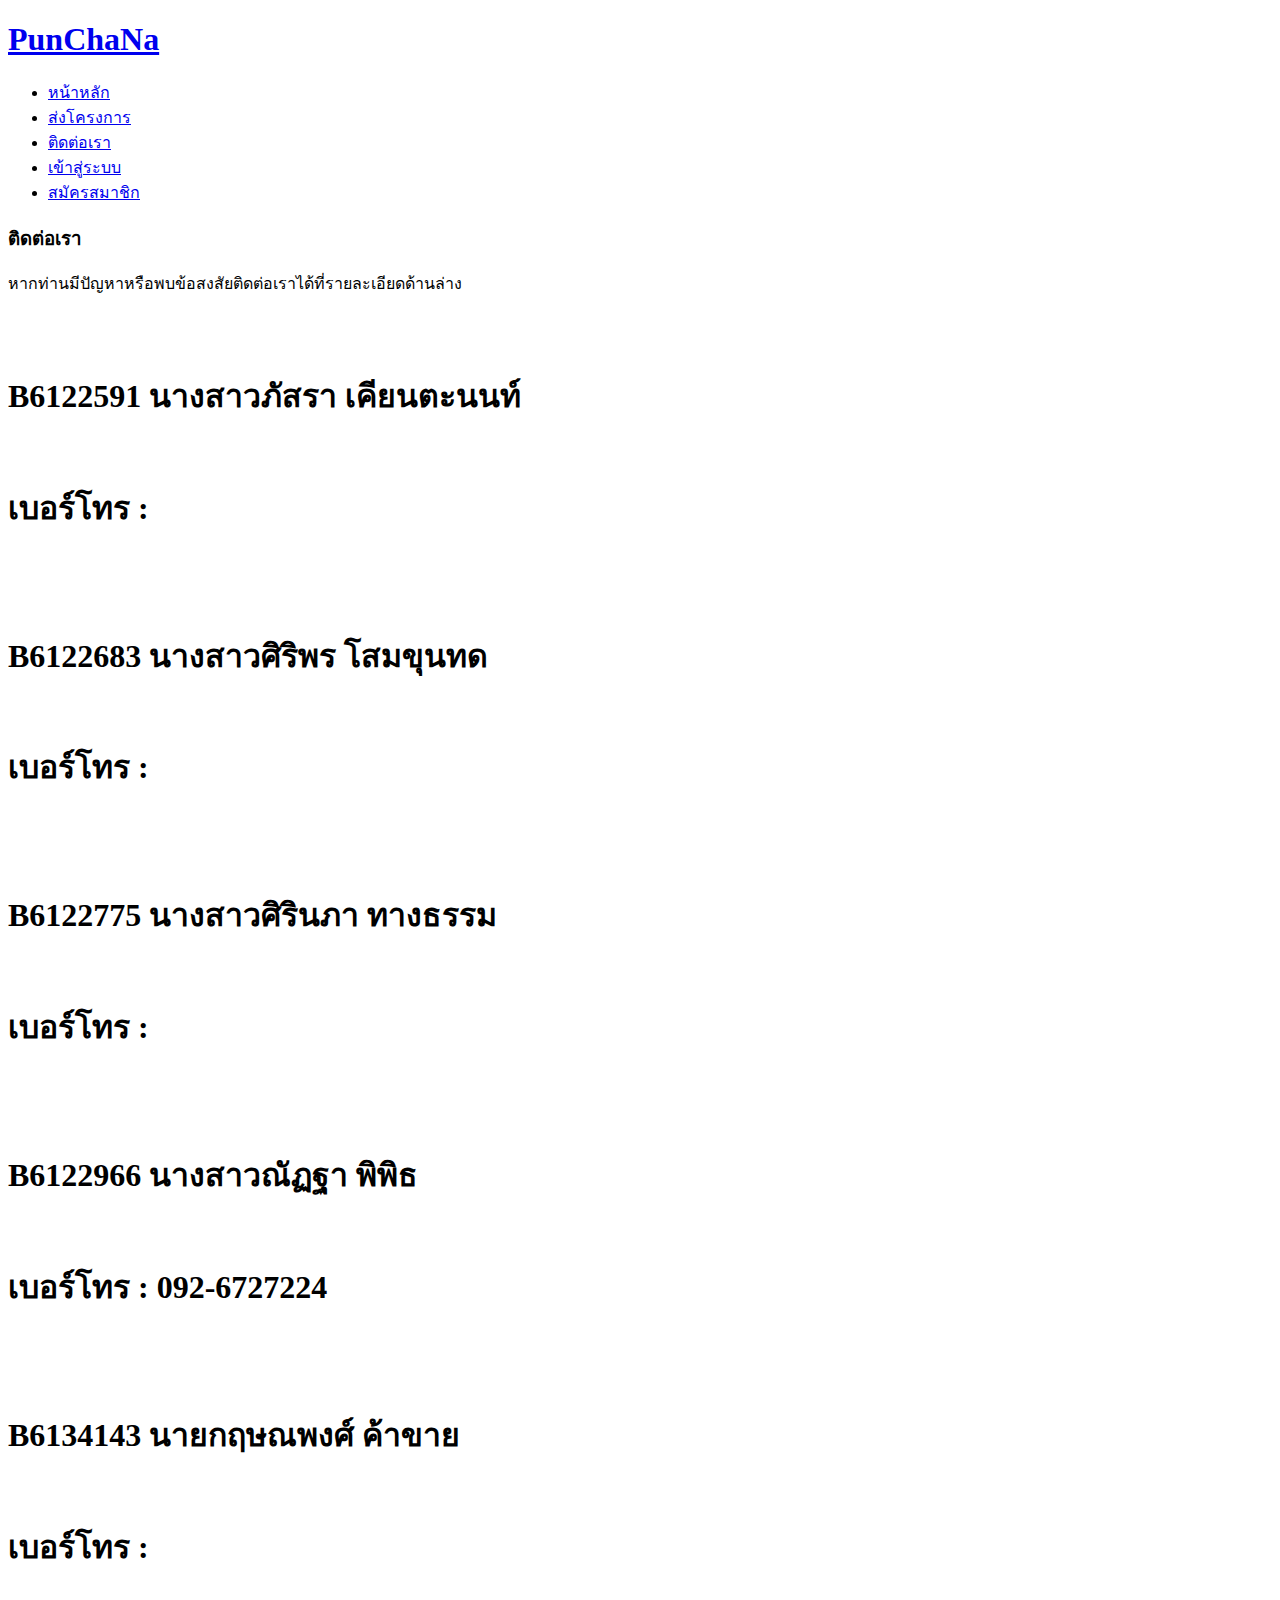
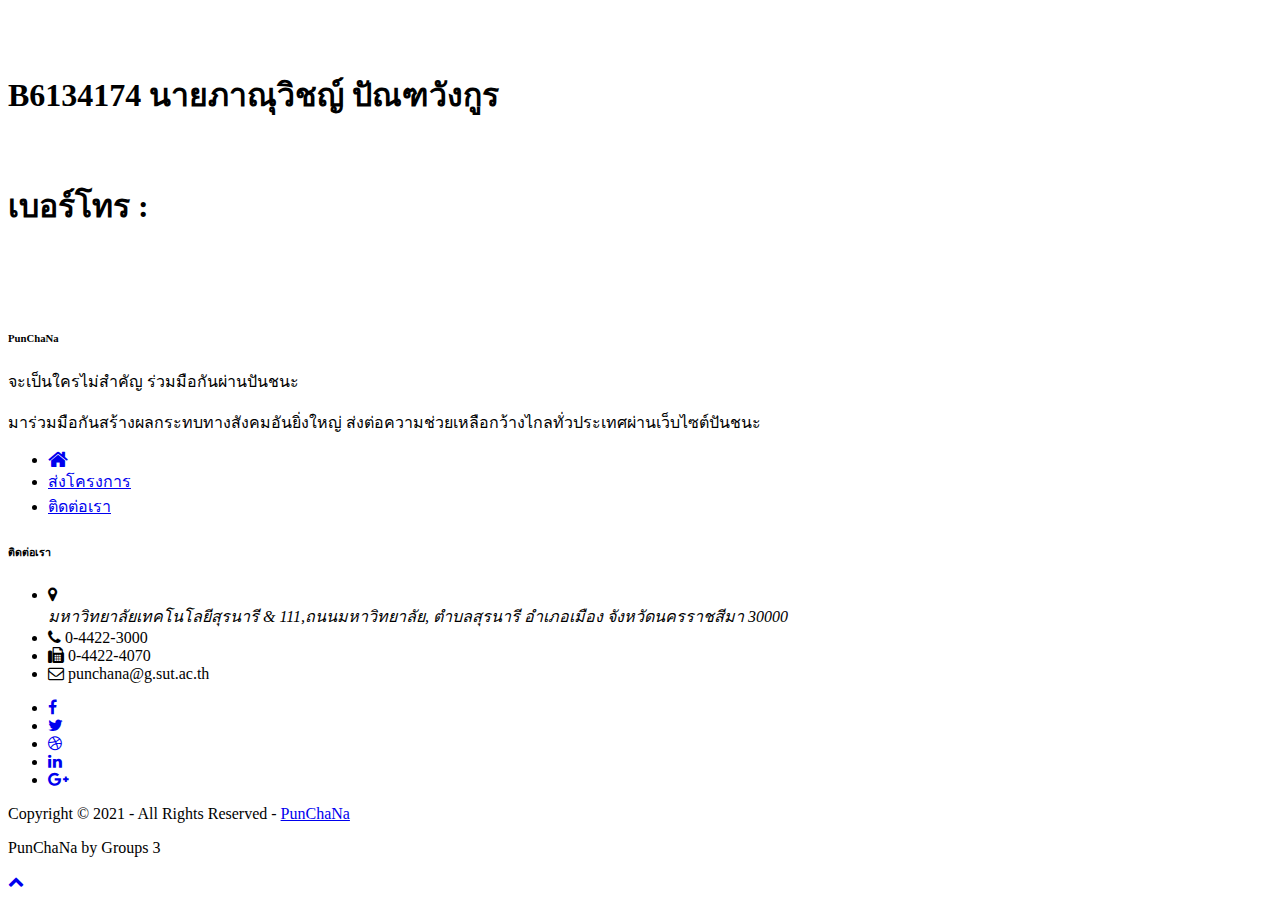
==== contact2.html @ 2112102c "contact add" ====
<!DOCTYPE html>
<html lang="">
<head>
<title>ปันชนะ</title>
<meta charset="utf-8">
<meta name="viewport" content="width=device-width, initial-scale=1.0, maximum-scale=1.0, user-scalable=no">

<link rel="stylesheet" href="https://cdnjs.cloudflare.com/ajax/libs/font-awesome/4.7.0/css/font-awesome.min.css">
<link href="layout/styles/layout.css" rel="stylesheet" type="text/css" media="all">
</head>
<body id="top">
<!-- ################################################################################################ -->
<!-- ################################################################################################ -->
<!-- ################################################################################################ -->
<!-- Top Background Image Wrapper -->
<div class="bgded overlay" style="background-image:url('images/demo/backgrounds/01.png');"> 
  <!-- ################################################################################################ -->
  <div class="wrapper row1">
    <header id="header" class="hoc clear"> 
      <!-- ################################################################################################ -->
      <div id="logo" class="fl_left">

        <h1><img src="images/logo4.png" alt="" ><a href="index.html">PunChaNa</a></h1>
      </div>
      <nav id="mainav" class="fl_right">
        <ul class="clear">
          <li><a href="home.php">หน้าหลัก</a></li>
          <li><a href="submission.html">ส่งโครงการ</a></li>
          <li><a href="contact2.html">ติดต่อเรา</a></li>
          <li><a href="login.php">เข้าสู่ระบบ</a></li>
          <li><a href="register.php">สมัครสมาชิก</a></li>
        </ul>
      </nav>
      <!-- ################################################################################################ -->
    </header>
  </div>
  <!-- ################################################################################################ -->
  
</div>
<!-- End Top Background Image Wrapper -->

<!-- ################################################################################################ -->
<div class="wrapper row3">
  <main class="hoc container clear"> 
    <!-- main body -->
    <!-- ################################################################################################ -->
    <div class="sectiontitle">
      <h3 class="heading">ติดต่อเรา</h3>
      <p>หากท่านมีปัญหาหรือพบข้อสงสัยติดต่อเราได้ที่รายละเอียดด้านล่าง</p>
      <br><br>
      <p>
        <h1>B6122591 นางสาวภัสรา เคียนตะนนท์</h1><br>
        <h1>เบอร์โทร :  </h1><br>
        <br><br>
        <h1>B6122683 นางสาวศิริพร โสมขุนทด</h1><br>
        <h1>เบอร์โทร :  </h1><br>
        <br><br>
        <h1>B6122775 นางสาวศิรินภา ทางธรรม</h1><br>
        <h1>เบอร์โทร :  </h1><br>
        <br><br>
        <h1>B6122966 นางสาวณัฏฐา พิพิธ</h1><br>
        <h1>เบอร์โทร : 092-6727224 </h1><br>
        <br><br>
        <h1>B6134143 นายกฤษณพงศ์ ค้าขาย</h1><br>
        <h1>เบอร์โทร :  </h1><br>
        <br><br>
        <h1>B6134174 นายภาณุวิชญ์ ปัณฑวังกูร</h1><br>
        <h1>เบอร์โทร :  </h1><br>
        <br><br>
      </p>
      
    </div>
    
    <!-- ################################################################################################ -->
    <!-- / main body -->
    <div class="clear"></div>
  </main>
</div>

<!-- ################################################################################################ -->
<!-- ################################################################################################ -->
<div class="wrapper row4 bgded overlay" style="background-image:url('images/demo/backgrounds/02.png');">
  <footer id="footer" class="hoc clear"> 
    <!-- ################################################################################################ -->
    <div class="one_third first">
      <h6 class="heading"><img src="images/logo4.png" alt="" >PunChaNa</h6>
      <p>จะเป็นใครไม่สำคัญ ร่วมมือกันผ่านปันชนะ</p>
      <p class="btmspace-50">มาร่วมมือกันสร้างผลกระทบทางสังคมอันยิ่งใหญ่ ส่งต่อความช่วยเหลือกว้างไกลทั่วประเทศผ่านเว็บไซต์ปันชนะ</p>
      <nav>
        <ul class="nospace">
          <li><a href="home.html"><i class="fa fa-lg fa-home"></i></a></li>
          <li><a href="project.php">ส่งโครงการ</a></li>
          <li><a href="contact2.html">ติดต่อเรา</a></li>
       
          
        </ul>
      </nav>
    </div>
    <div class="one_third">
      <h6 class="heading">ติดต่อเรา</h6>
      <ul class="nospace btmspace-30 linklist contact">
        <li><i class="fa fa-map-marker"></i>
          <address>
          มหาวิทยาลัยเทคโนโลยีสุรนารี &amp; 111,ถนนมหาวิทยาลัย, ตำบลสุรนารี อำเภอเมือง จังหวัดนครราชสีมา 30000
          </address>
        </li>
        <li><i class="fa fa-phone"></i> 0-4422-3000</li>
        <li><i class="fa fa-fax"></i> 0-4422-4070</li>
        <li><i class="fa fa-envelope-o"></i> punchana@g.sut.ac.th</li>
      </ul>
      <ul class="faico clear">
        <li><a class="faicon-facebook" href="https://www.facebook.com/"><i class="fa fa-facebook"></i></a></li>
        <li><a class="faicon-twitter" href="https://www.twitter.com/"><i class="fa fa-twitter"></i></a></li>
        <li><a class="faicon-dribble" href="https://www.dribbble.com/"><i class="fa fa-dribbble"></i></a></li>
        <li><a class="faicon-linkedin" href="https://www.linkedin.com/"><i class="fa fa-linkedin"></i></a></li>
        <li><a class="faicon-google-plus" href="https://www.google.com/"><i class="fa fa-google-plus"></i></a></li>
        
      </ul>
    </div>
   
    <!-- ################################################################################################ -->
  </footer>
</div>
<!-- ################################################################################################ -->
<!-- ################################################################################################ -->
<!-- ################################################################################################ -->
<div class="wrapper row5">
  <div id="copyright" class="hoc clear"> 
    <!-- ################################################################################################ -->
    <p class="fl_left">Copyright &copy; 2021 - All Rights Reserved - <a href="#">PunChaNa</a></p>
    <p class="fl_right">PunChaNa by Groups 3</a></p>
    <!-- ################################################################################################ -->
  </div>
</div>
<!-- ################################################################################################ -->
<!-- ################################################################################################ -->
<!-- ################################################################################################ -->
<a id="backtotop" href="#top"><i class="fa fa-chevron-up"></i></a>
<!-- JAVASCRIPTS -->
<script src="layout/scripts/jquery.min.js"></script>
<script src="https://ajax.googleapis.com/ajax/libs/jquery/2.2.0/jquery.min.js"></script>  
<script src="layout/scripts/jquery.backtotop.js"></script>
<script src="layout/scripts/jquery.mobilemenu.js"></script>
<script src="https://stackpath.bootstrapcdn.com/bootstrap/4.3.1/js/bootstrap.min.js" integrity="sha384-JjSmVgyd0p3pXB1rRibZUAYoIIy6OrQ6VrjIEaFf/nJGzIxFDsf4x0xIM+B07jRM" crossorigin="anonymous"></script>
</body>
</html>
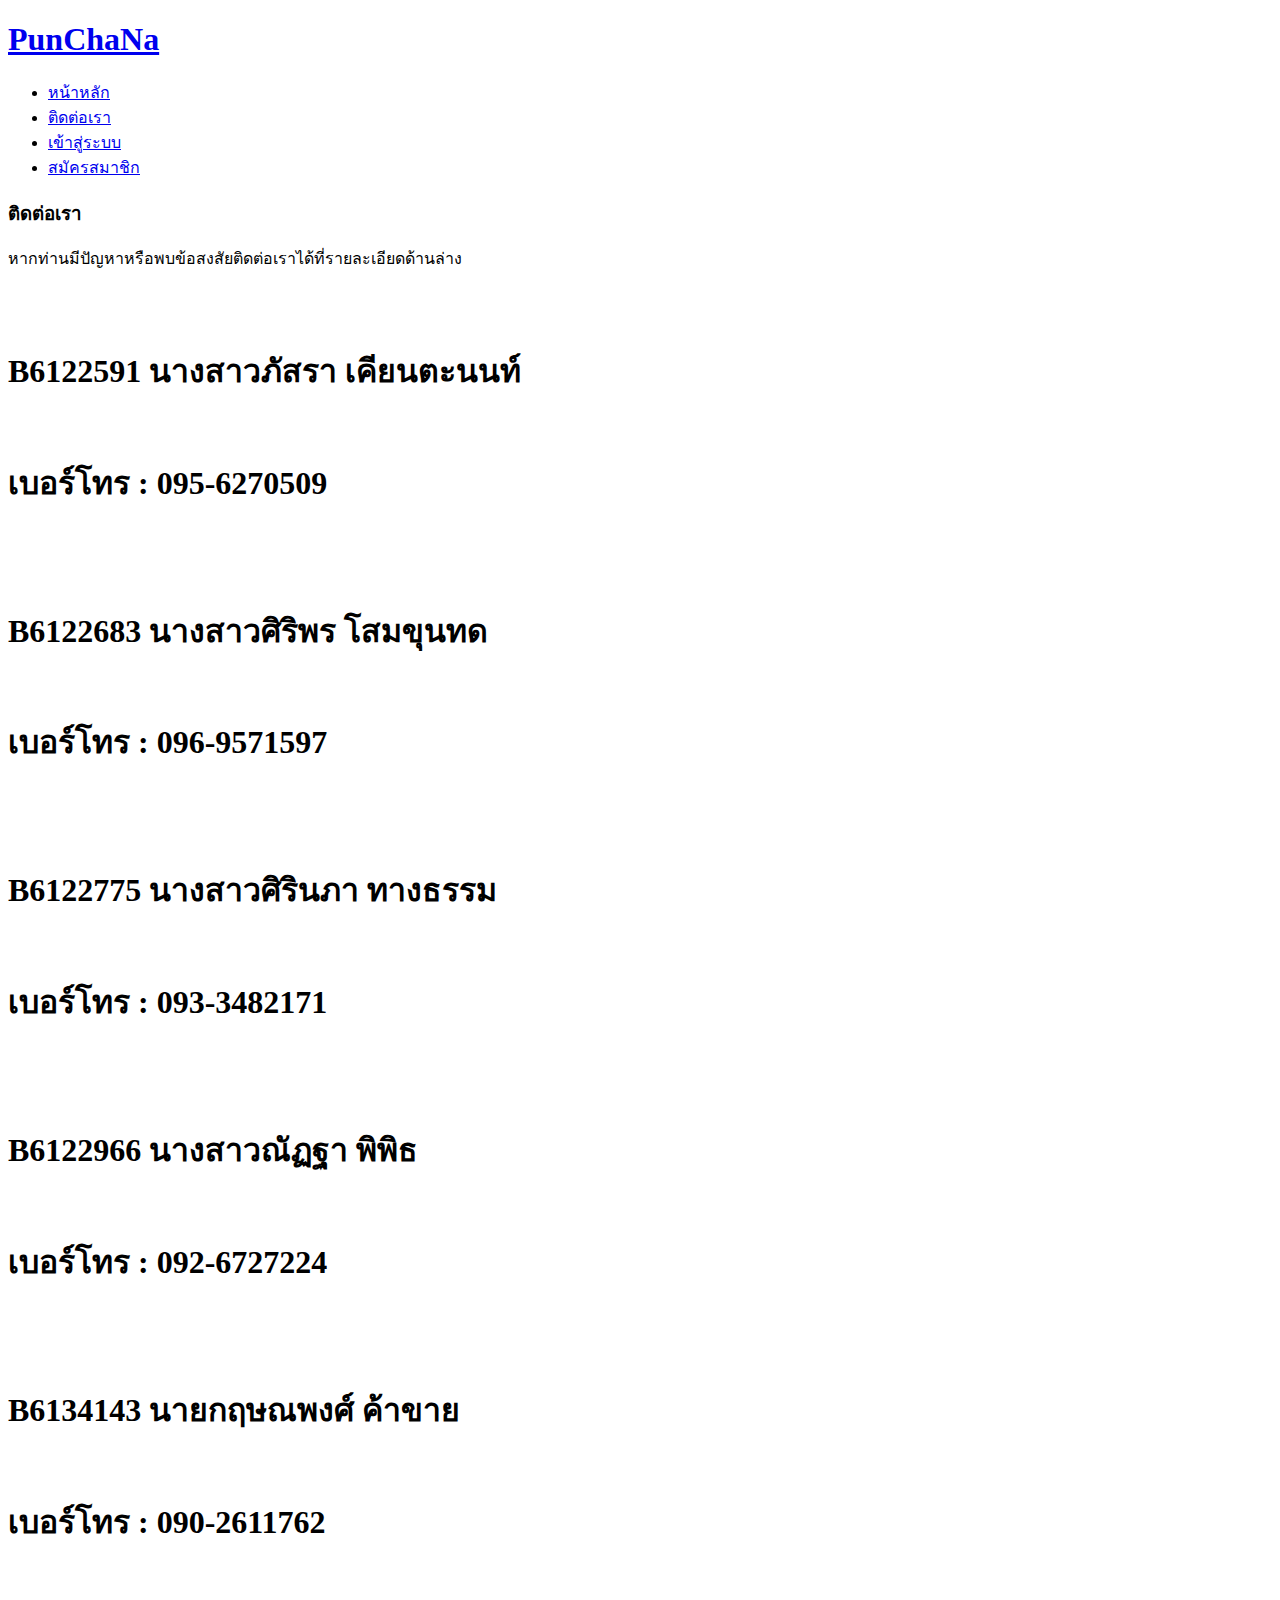
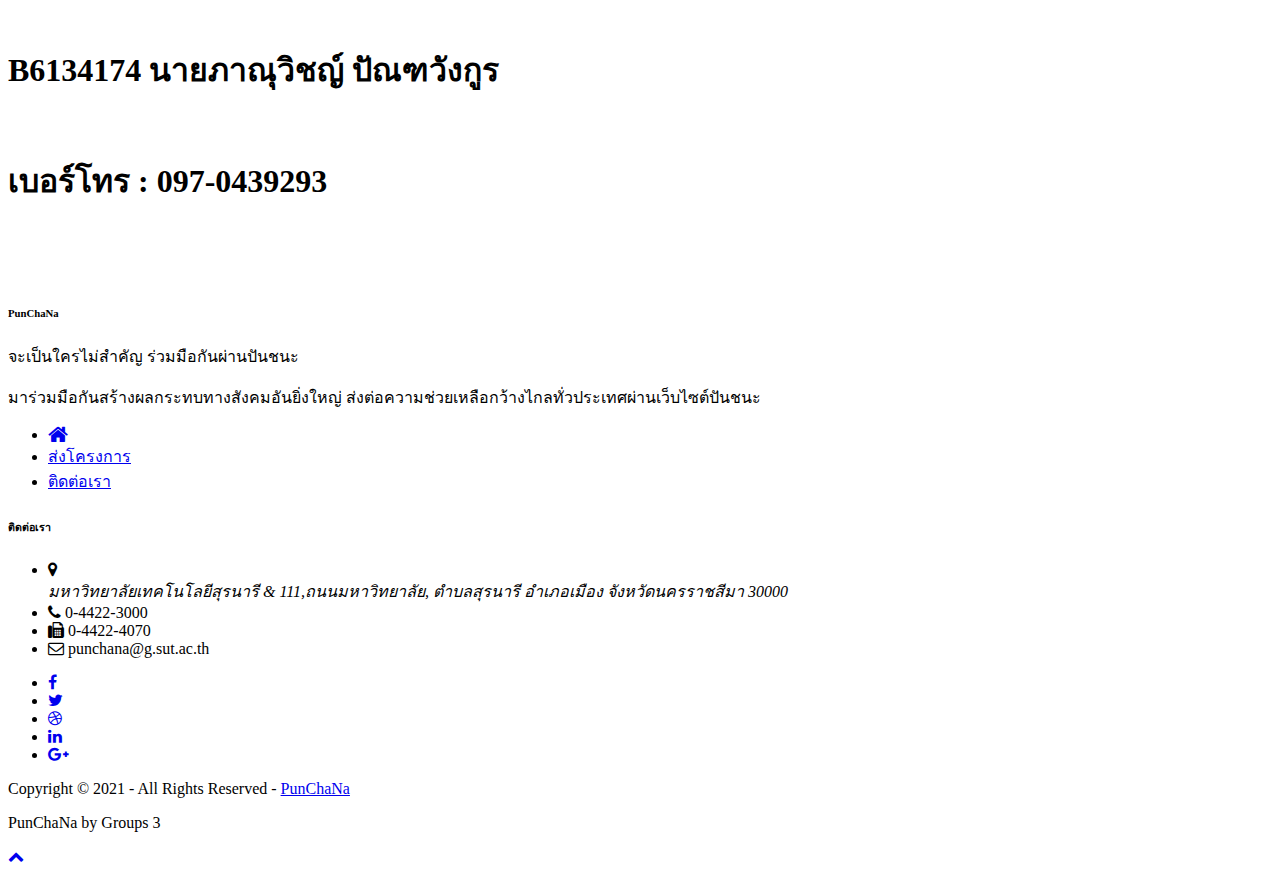
==== commit aeedfe84: "add contact" ====
--- a/contact2.html
+++ b/contact2.html
@@ -20,12 +20,11 @@
       <!-- ################################################################################################ -->
       <div id="logo" class="fl_left">
 
-        <h1><img src="images/logo4.png" alt="" ><a href="index.html">PunChaNa</a></h1>
+        <h1><img src="images/logo4.png" alt="" ><a href="index.php">PunChaNa</a></h1>
       </div>
       <nav id="mainav" class="fl_right">
         <ul class="clear">
-          <li><a href="home.php">หน้าหลัก</a></li>
-          <li><a href="submission.html">ส่งโครงการ</a></li>
+          <li><a href="index.php">หน้าหลัก</a></li>
           <li><a href="contact2.html">ติดต่อเรา</a></li>
           <li><a href="login.php">เข้าสู่ระบบ</a></li>
           <li><a href="register.php">สมัครสมาชิก</a></li>
@@ -50,22 +49,22 @@
       <br><br>
       <p>
         <h1>B6122591 นางสาวภัสรา เคียนตะนนท์</h1><br>
-        <h1>เบอร์โทร :  </h1><br>
+        <h1>เบอร์โทร : 095-6270509 </h1><br>
         <br><br>
         <h1>B6122683 นางสาวศิริพร โสมขุนทด</h1><br>
-        <h1>เบอร์โทร :  </h1><br>
+        <h1>เบอร์โทร : 096-9571597 </h1><br>
         <br><br>
         <h1>B6122775 นางสาวศิรินภา ทางธรรม</h1><br>
-        <h1>เบอร์โทร :  </h1><br>
+        <h1>เบอร์โทร : 093-3482171 </h1><br>
         <br><br>
         <h1>B6122966 นางสาวณัฏฐา พิพิธ</h1><br>
         <h1>เบอร์โทร : 092-6727224 </h1><br>
         <br><br>
         <h1>B6134143 นายกฤษณพงศ์ ค้าขาย</h1><br>
-        <h1>เบอร์โทร :  </h1><br>
+        <h1>เบอร์โทร : 090-2611762</h1><br>
         <br><br>
         <h1>B6134174 นายภาณุวิชญ์ ปัณฑวังกูร</h1><br>
-        <h1>เบอร์โทร :  </h1><br>
+        <h1>เบอร์โทร : 097-0439293 </h1><br>
         <br><br>
       </p>
       
